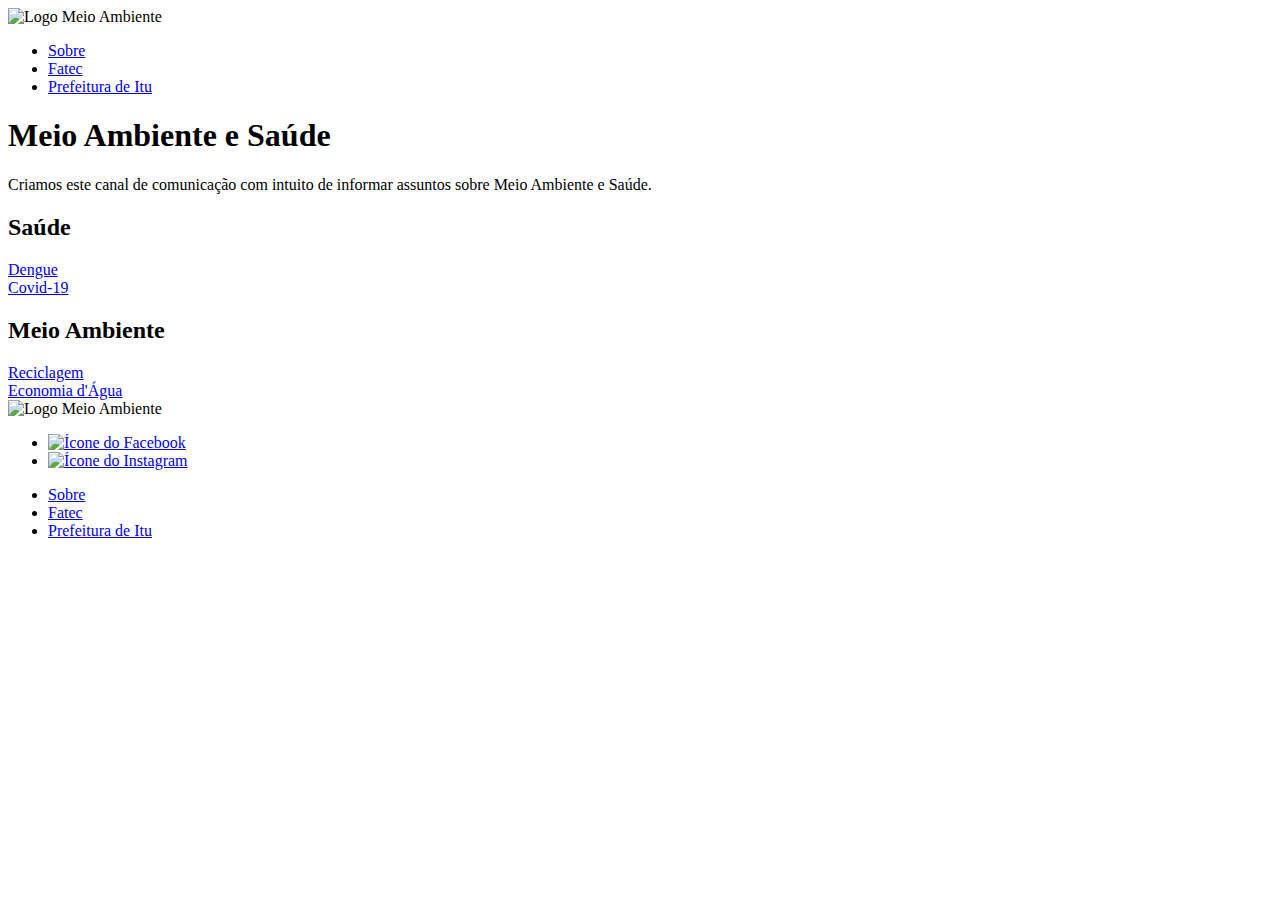
==== index.html @ 191c5a8b "inserção da prefeitura de itu" ====
<!DOCTYPE html>
<html>
    <head>
        <meta charset="utf-8">
        <meta name="viewport" content="width=device-width initial-scale=1.0">
        <title>Meio Ambiente e Saúde</title>
        <link href="https://fonts.googleapis.com/css2?family=Montserrat:wght@300;400;700&family=Open+Sans:wght@300;400;700&display=swap" rel="stylesheet">
        <link href="css/reset.css" rel="stylesheet">
        <link href="css/base.css" rel="stylesheet">
        <link href="css/cabecalho.css" rel="stylesheet">
        <link href="css/chamada.css" rel="stylesheet">
        <link href="css/destaques.css" rel="stylesheet">
        <link href="css/diferenciais.css" rel="stylesheet">
        <link href="css/sobre.css" rel="stylesheet">
        <link href="css/planos.css" rel="stylesheet">
        <link href="css/contato.css" rel="stylesheet">
        <link href="css/institucional.css" rel="stylesheet">
        <link href="css/rodape.css" rel="stylesheet">
        <link rel="icon" type="image" href="img/LogoMeioAmbiente.png">
    </head>
    <body>
        <!-- Cabeçalho -->
        <header class="cabecalho container">
            <img src="img/Logo Fatec Meio Ambiente.png" style="width: 18rem" alt="Logo Meio Ambiente" class="cabecalho__logo">
            <nav class="cabecalho__navegacao">
                <ul>
                    <li class="cabecalho__link"><a href="sobre.html">Sobre</a></li>
                    <li class="cabecalho__link"><a href="https://fatecitu.edu.br/portal/" target="_blank">Fatec</a></li>
                    <li class="cabecalho__link"><a href="https://itu.sp.gov.br/" target="_blank">Prefeitura de Itu</a></li>
                </ul>
            </nav>
        </header>
        <main>
            <section class="chamada container">
                <h1 class="chamada__titulo">Meio Ambiente e Saúde</h1>
                <p class="chamada__texto">Criamos este canal de comunicação com intuito de informar assuntos sobre Meio Ambiente e Saúde.</p>
            </section>
            <!-- Tópico Saúde -->
            <section class="destaques container">
                <h2 class="destaques__titulo">Saúde</h2>
                <a href="dengue.html" class="destaques__botao botao">Dengue</a>
            </section>
            <section class="destaques container">
                <a href="covid.html" class="destaques__botao botao">Covid-19</a>
            </section>
            <!-- Tópico Meio Ambiente -->
            <section class="destaques container">
                <h2 class="destaques__titulo">Meio Ambiente</h2>
                <a href="reciclagem.html" class="destaques__botao botao">Reciclagem</a>
            </section>
            <section class="destaques container">
                <a href="#" class="destaques__botao botao">Economia d'Água</a>
            </section>
        </main>
        <footer class="rodape container">
            <img src="img/Logo Fatec Meio Ambiente.png" style="width: 18rem" alt="Logo Meio Ambiente" class="rodape__logo">
            <ul class="rodape__social">
                <li><a href="https://www.facebook.com/FatecItu/" class="rodape__midia"><img src="img/facebook.png" alt="Ícone do Facebook" target="_blank"></a></li>
                <li><a href="https://www.instagram.com/fatecitu/" class="rodape__midia"><img src="img/instagram.png" alt="Ícone do Instagram" target="_blank"></a></li>
            </ul>
            <nav>
                <ul class="rodape__navegacao">
                    <li class="rodape__link"><a href="sobre.html">Sobre</a></li>
                    <li class="rodape__link"><a href="https://fatecitu.edu.br/portal/">Fatec</a></li>
                    <li class="cabecalho__link"><a href="https://itu.sp.gov.br/" target="_blank">Prefeitura de Itu</a></li>
                </ul>
            </nav>
        </footer>
    </body>
</html>
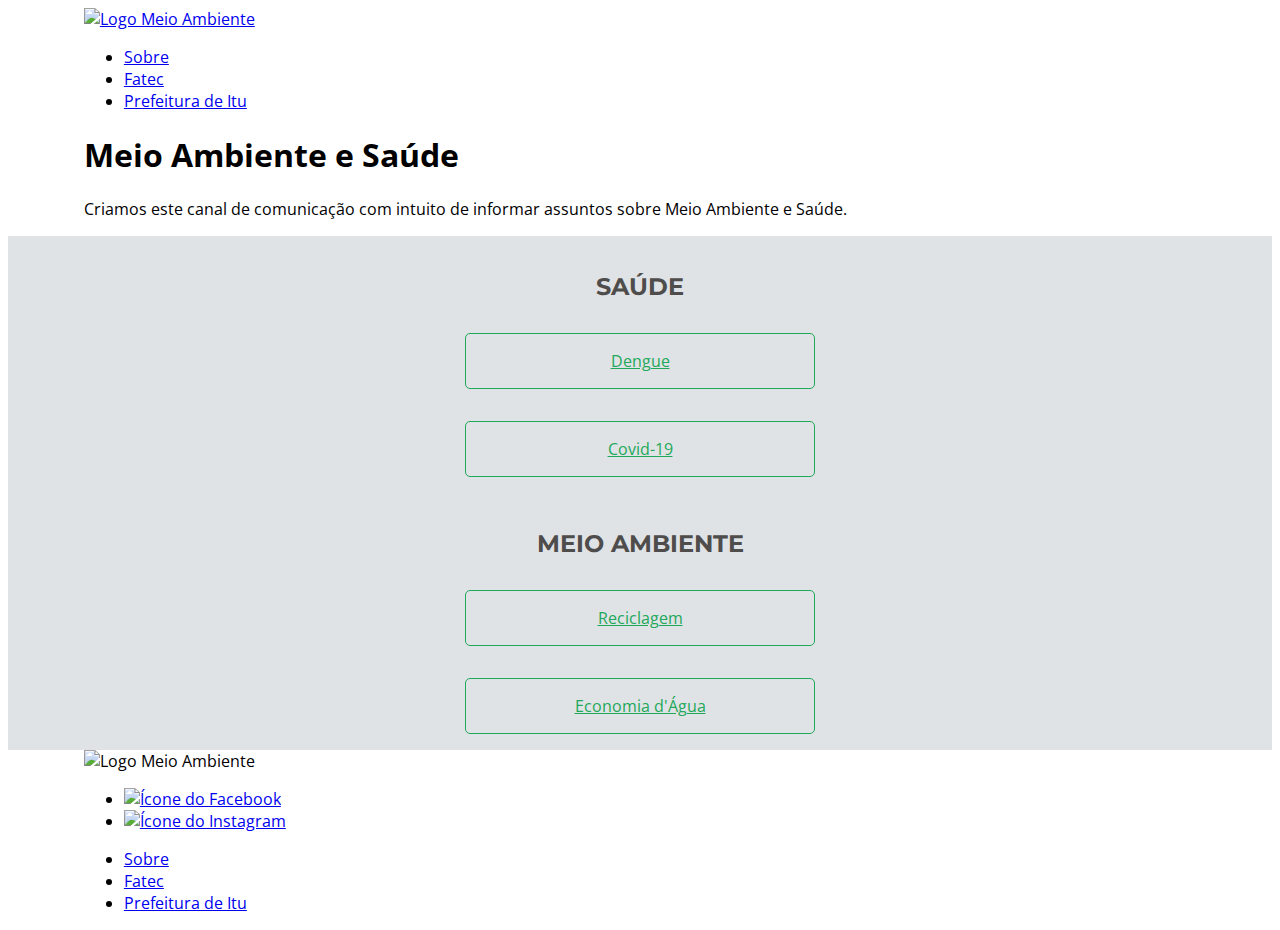
==== commit 729e35e4: "mudança de link" ====
--- a/index.html
+++ b/index.html
@@ -3,7 +3,7 @@
     <head>
         <meta charset="utf-8">
         <meta name="viewport" content="width=device-width initial-scale=1.0">
-        <title>Meio Ambiente e Saúde</title>
+        <title>Meio Ambiente - Fatec Itu</title>
         <link href="https://fonts.googleapis.com/css2?family=Montserrat:wght@300;400;700&family=Open+Sans:wght@300;400;700&display=swap" rel="stylesheet">
         <link href="css/reset.css" rel="stylesheet">
         <link href="css/base.css" rel="stylesheet">
@@ -21,7 +21,7 @@
     <body>
         <!-- Cabeçalho -->
         <header class="cabecalho container">
-            <img src="img/Logo Fatec Meio Ambiente.png" style="width: 18rem" alt="Logo Meio Ambiente" class="cabecalho__logo">
+            <a href="index.html"><img src="img/Logo Fatec Meio Ambiente.png" style="width: 18rem" alt="Logo Meio Ambiente" class="cabecalho__logo"></a>
             <nav class="cabecalho__navegacao">
                 <ul>
                     <li class="cabecalho__link"><a href="sobre.html">Sobre</a></li>
@@ -49,20 +49,20 @@
                 <a href="reciclagem.html" class="destaques__botao botao">Reciclagem</a>
             </section>
             <section class="destaques container">
-                <a href="#" class="destaques__botao botao">Economia d'Água</a>
+                <a href="agua.html" class="destaques__botao botao">Economia d'Água</a>
             </section>
         </main>
         <footer class="rodape container">
             <img src="img/Logo Fatec Meio Ambiente.png" style="width: 18rem" alt="Logo Meio Ambiente" class="rodape__logo">
             <ul class="rodape__social">
-                <li><a href="https://www.facebook.com/FatecItu/" class="rodape__midia"><img src="img/facebook.png" alt="Ícone do Facebook" target="_blank"></a></li>
-                <li><a href="https://www.instagram.com/fatecitu/" class="rodape__midia"><img src="img/instagram.png" alt="Ícone do Instagram" target="_blank"></a></li>
+                <li><a href="https://www.facebook.com/FatecItu/" class="rodape__midia" target="_blank"><img src="img/facebook.png" alt="Ícone do Facebook"></a></li>
+                <li><a href="https://www.instagram.com/fatecitu/" class="rodape__midia" target="_blank"><img src="img/instagram.png" alt="Ícone do Instagram"></a></li>
             </ul>
             <nav>
                 <ul class="rodape__navegacao">
-                    <li class="rodape__link"><a href="sobre.html">Sobre</a></li>
-                    <li class="rodape__link"><a href="https://fatecitu.edu.br/portal/">Fatec</a></li>
-                    <li class="cabecalho__link"><a href="https://itu.sp.gov.br/" target="_blank">Prefeitura de Itu</a></li>
+                    <li class="rodape__link"><a href="sobre.html" target="_blank">Sobre</a></li>
+                    <li class="rodape__link"><a href="https://fatecitu.edu.br/portal/" target="_blank">Fatec</a></li>
+                    <li class="rodape__link"><a href="https://itu.sp.gov.br/" target="_blank">Prefeitura de Itu</a></li>
                 </ul>
             </nav>
         </footer>
--- a/css/base.css
+++ b/css/base.css
@@ -0,0 +1,51 @@
+:root {
+    --branco: #FFF;
+    --azul-claro: #DFE3E5;
+    --vermelho-forte: #B72E2E;
+    --cinza-escuro: #4F4C4C;
+    --cinza-claro: #F7F4F4;
+    --cinza-medio: #D9D9D9;
+        
+    --fonte-link: #0084FF;
+    --fonte-cinza: #666;
+    --borda-cabecalho-mobile: #103D4A;
+    --bg-rodape: #333;
+    --bg-chamada-mobile: #00161C;
+    
+    --planos-cartao-start: #56CCF2;
+    --planos-cartao-ultra: #B04CD9;
+    --planos-cartao-mega: #E33B3B;
+
+    --montserrat: 'Montserrat', sans-serif;
+}
+
+body {
+    font-family: 'Open Sans', sans-serif;
+}
+
+.container {
+    padding-right: 6%;
+    padding-left: 6%;
+}
+
+.botao {
+    text-align: center;
+
+    display: block;
+
+    width: 100%;
+    max-width: 350px;
+
+    box-sizing: border-box;
+
+    padding: 1rem 2rem;
+
+    border: 1px solid var(--branco);
+    border-radius: 5px;
+}
+
+.botao:hover{
+    width:80%;
+    transition-property: all;
+    transition-duration: 0.5s;
+}
--- a/css/destaques.css
+++ b/css/destaques.css
@@ -0,0 +1,59 @@
+.destaques {
+    background-color: var(--azul-claro);
+
+    padding-top: 1rem;
+    padding-bottom: 1rem;
+}
+
+.destaques__titulo {
+    color: var(--cinza-escuro);
+    font-weight: 700;
+    font-size: 1.5rem;
+    font-family: var(--montserrat);
+    text-transform: uppercase;
+    text-align: center;
+
+    margin-bottom: 2rem;
+}
+
+.destaques__painel {
+    display: flex;
+    flex-direction: column;
+    align-items: center;
+
+    margin-bottom: 2rem;
+}
+
+.destaques__painel-imagem {
+    width: 100vw;
+    max-width: 600px;
+
+    box-shadow: 0 2px 10px 5px #00000020;
+
+    margin-bottom: .5rem;
+}
+
+.destaques__painel-texto {
+    font-weight: 500;
+    font-size: 1.2rem;
+    line-height: normal;
+    text-align: center;
+}
+
+.destaques__botao {
+    color: #22a85a;
+
+    border-color: #22a85a;
+
+    margin: 0 auto;
+}
+
+.destaques__botao:hover{
+    color: white;
+    background-color: #22a85a;
+}
+
+strong {
+    color: #22a85a;
+    font-weight: bold;
+}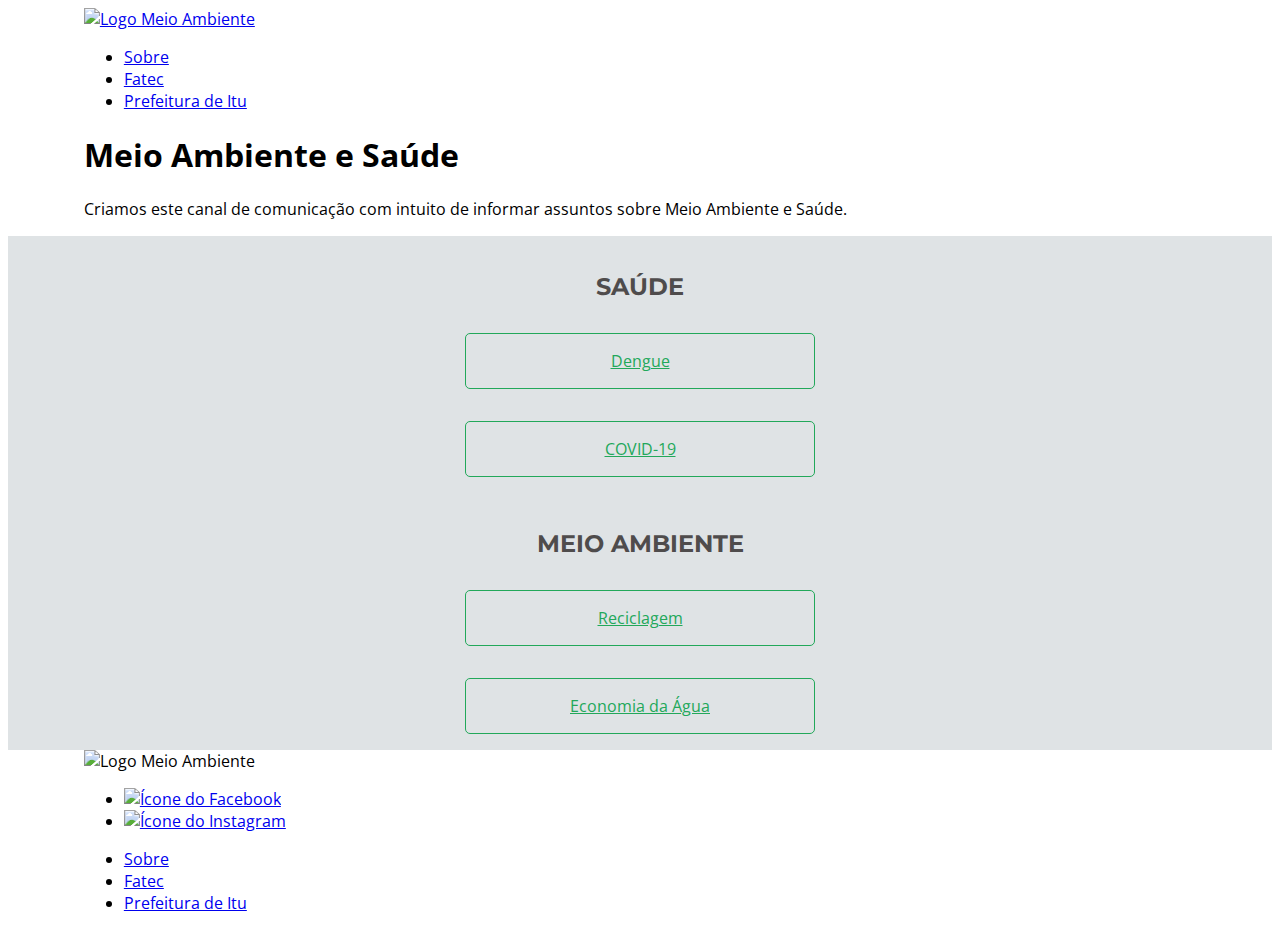
==== commit 0d3ef692: "page sobre" ====
--- a/index.html
+++ b/index.html
@@ -41,7 +41,7 @@
                 <a href="dengue.html" class="destaques__botao botao">Dengue</a>
             </section>
             <section class="destaques container">
-                <a href="covid.html" class="destaques__botao botao">Covid-19</a>
+                <a href="covid.html" class="destaques__botao botao">COVID-19</a>
             </section>
             <!-- Tópico Meio Ambiente -->
             <section class="destaques container">
@@ -49,7 +49,7 @@
                 <a href="reciclagem.html" class="destaques__botao botao">Reciclagem</a>
             </section>
             <section class="destaques container">
-                <a href="agua.html" class="destaques__botao botao">Economia d'Água</a>
+                <a href="agua.html" class="destaques__botao botao">Economia da Água</a>
             </section>
         </main>
         <footer class="rodape container">
--- a/css/destaques.css
+++ b/css/destaques.css
@@ -56,4 +56,10 @@
 strong {
     color: #22a85a;
     font-weight: bold;
+}
+
+strong:hover {
+    color: #11562e;
+    transform: scale(0.5);
+    transition: 0.5s;
 }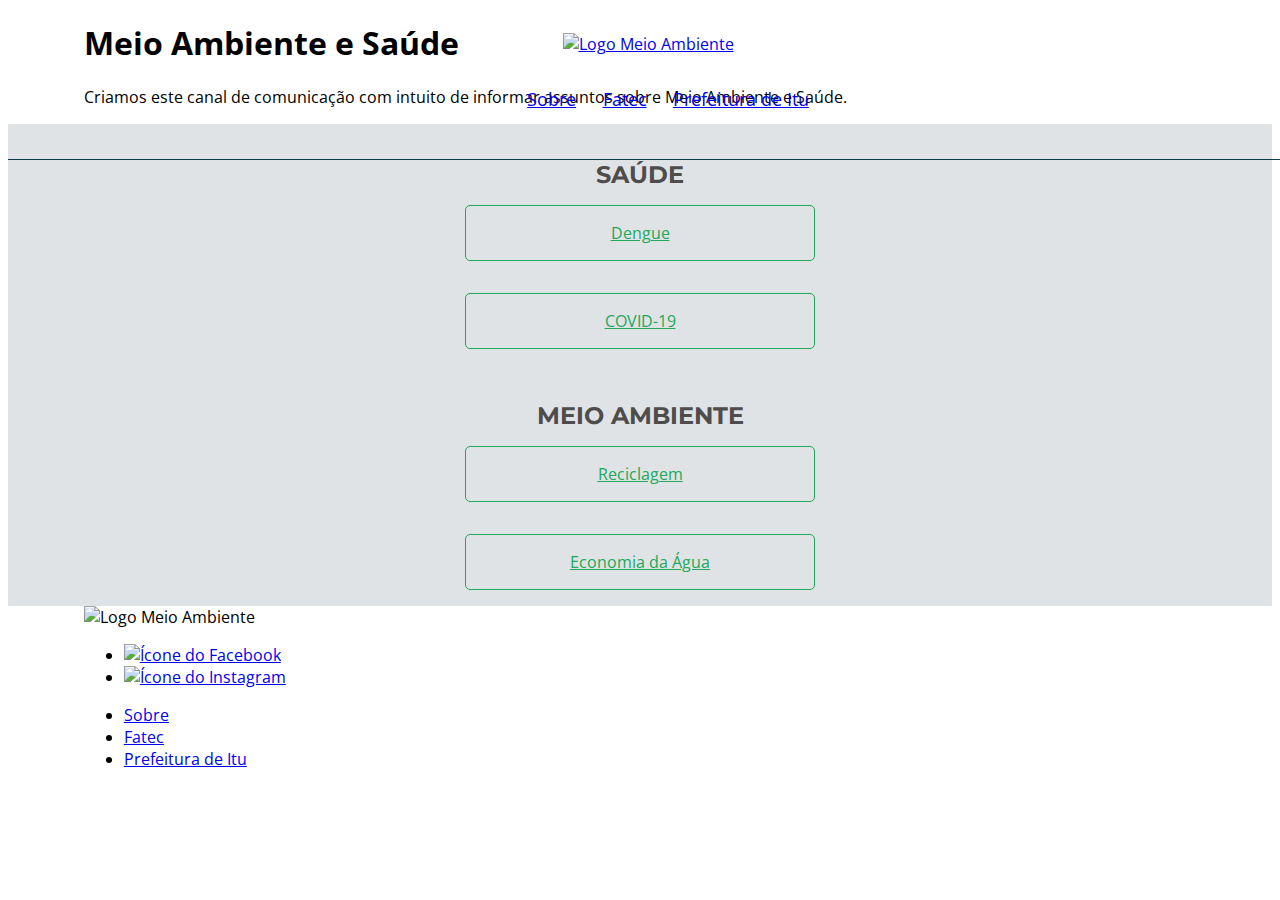
==== commit a32ebe5b: "TESTE FINALIZADO" ====
--- a/index.html
+++ b/index.html
@@ -17,6 +17,15 @@
         <link href="css/institucional.css" rel="stylesheet">
         <link href="css/rodape.css" rel="stylesheet">
         <link rel="icon" type="image" href="img/LogoMeioAmbiente.png">
+            <!-- Global site tag (gtag.js) - Google Analytics -->
+            <script async src="https://www.googletagmanager.com/gtag/js?id=G-4GDNFZM0VS"></script>
+            <script>
+            window.dataLayer = window.dataLayer || [];
+            function gtag(){dataLayer.push(arguments);}
+            gtag('js', new Date());
+
+            gtag('config', 'G-4GDNFZM0VS');
+            </script>
     </head>
     <body>
         <!-- Cabeçalho -->
--- a/css/cabecalho.css
+++ b/css/cabecalho.css
@@ -0,0 +1,40 @@
+.cabecalho {
+    color: var(--branco);
+
+    width: 100%;
+
+    box-sizing: border-box;
+
+    display: flex;
+    flex-direction: column;
+    align-items: center;
+
+    padding-top: .75rem;
+    padding-bottom: .75rem;
+
+    border-bottom: 1px solid var(--borda-cabecalho-mobile);
+
+    position: absolute;
+}
+
+.cabecalho__logo {
+    margin-bottom: 1rem;
+}
+
+.cabecalho__navegacao {
+    text-align: center;
+}
+
+.cabecalho__link {
+    font-size: 1.1rem;
+
+    display: inline-block;
+
+    margin-right: .7rem;
+    margin-bottom: 1.25rem;
+    margin-left: .7rem;
+}
+
+.cabecalho__link:hover{
+    color: #22a85a;
+}--- a/css/destaques.css
+++ b/css/destaques.css
@@ -13,7 +13,7 @@
     text-transform: uppercase;
     text-align: center;
 
-    margin-bottom: 2rem;
+    margin-bottom: 1rem;
 }
 
 .destaques__painel {
@@ -50,7 +50,10 @@
 
 .destaques__botao:hover{
     color: white;
-    background-color: #22a85a;
+    /* background-color: #22a85a; */
+    background-image: url(/img/background-test.jpg);
+    transform: scale(1.06);
+    transition: 0.5s;
 }
 
 strong {
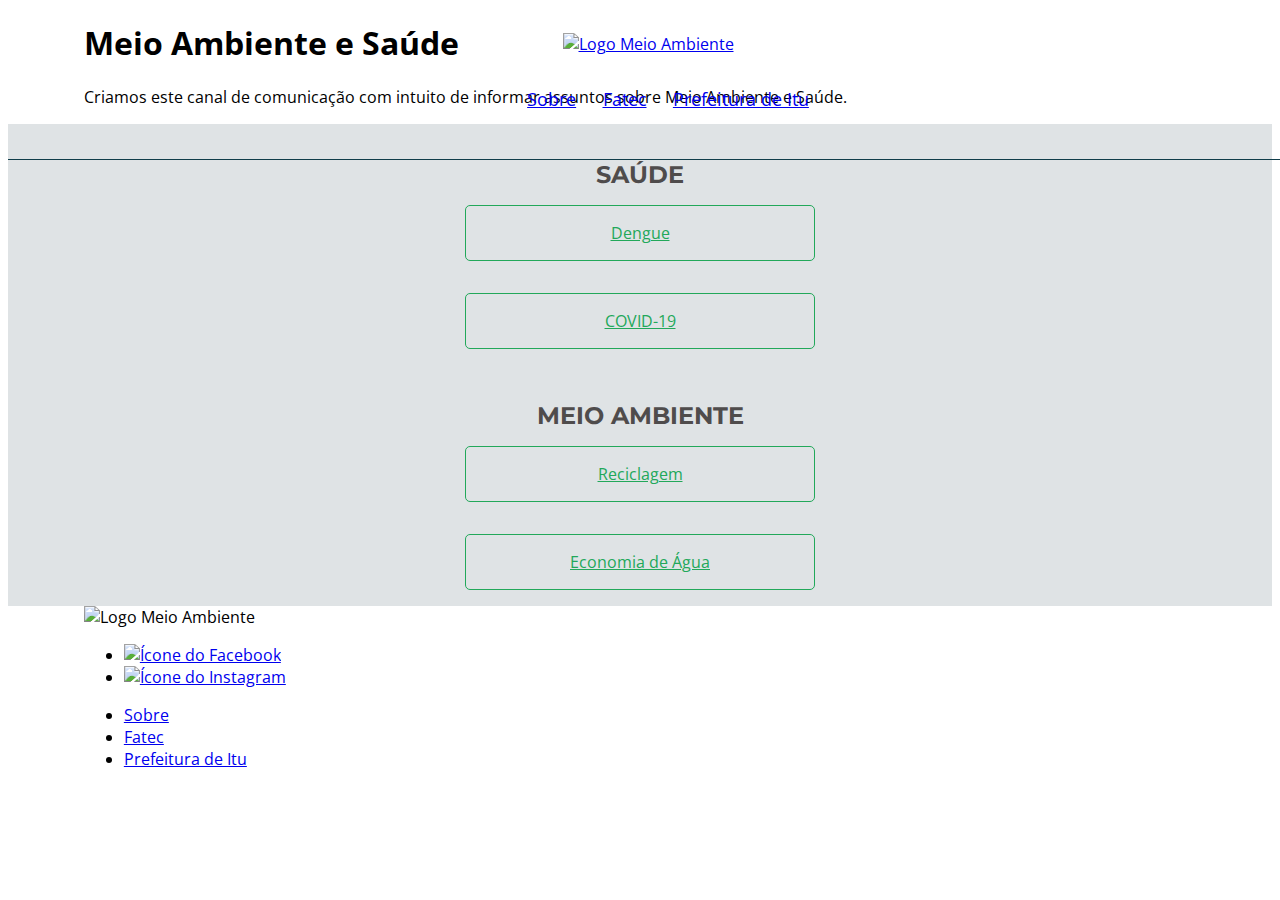
==== commit d6d208d4: "Update index.html" ====
--- a/index.html
+++ b/index.html
@@ -17,15 +17,6 @@
         <link href="css/institucional.css" rel="stylesheet">
         <link href="css/rodape.css" rel="stylesheet">
         <link rel="icon" type="image" href="img/LogoMeioAmbiente.png">
-            <!-- Global site tag (gtag.js) - Google Analytics -->
-            <script async src="https://www.googletagmanager.com/gtag/js?id=G-4GDNFZM0VS"></script>
-            <script>
-            window.dataLayer = window.dataLayer || [];
-            function gtag(){dataLayer.push(arguments);}
-            gtag('js', new Date());
-
-            gtag('config', 'G-4GDNFZM0VS');
-            </script>
     </head>
     <body>
         <!-- Cabeçalho -->
@@ -58,7 +49,7 @@
                 <a href="reciclagem.html" class="destaques__botao botao">Reciclagem</a>
             </section>
             <section class="destaques container">
-                <a href="agua.html" class="destaques__botao botao">Economia da Água</a>
+                <a href="agua.html" class="destaques__botao botao">Economia de Água</a>
             </section>
         </main>
         <footer class="rodape container">
--- a/css/destaques.css
+++ b/css/destaques.css
@@ -50,8 +50,8 @@
 
 .destaques__botao:hover{
     color: white;
-    /* background-color: #22a85a; */
-    background-image: url(/img/background-test.jpg);
+    background-color: #22a85a;
+    /* background-image: url(/img/background-test.jpg); */
     transform: scale(1.06);
     transition: 0.5s;
 }
